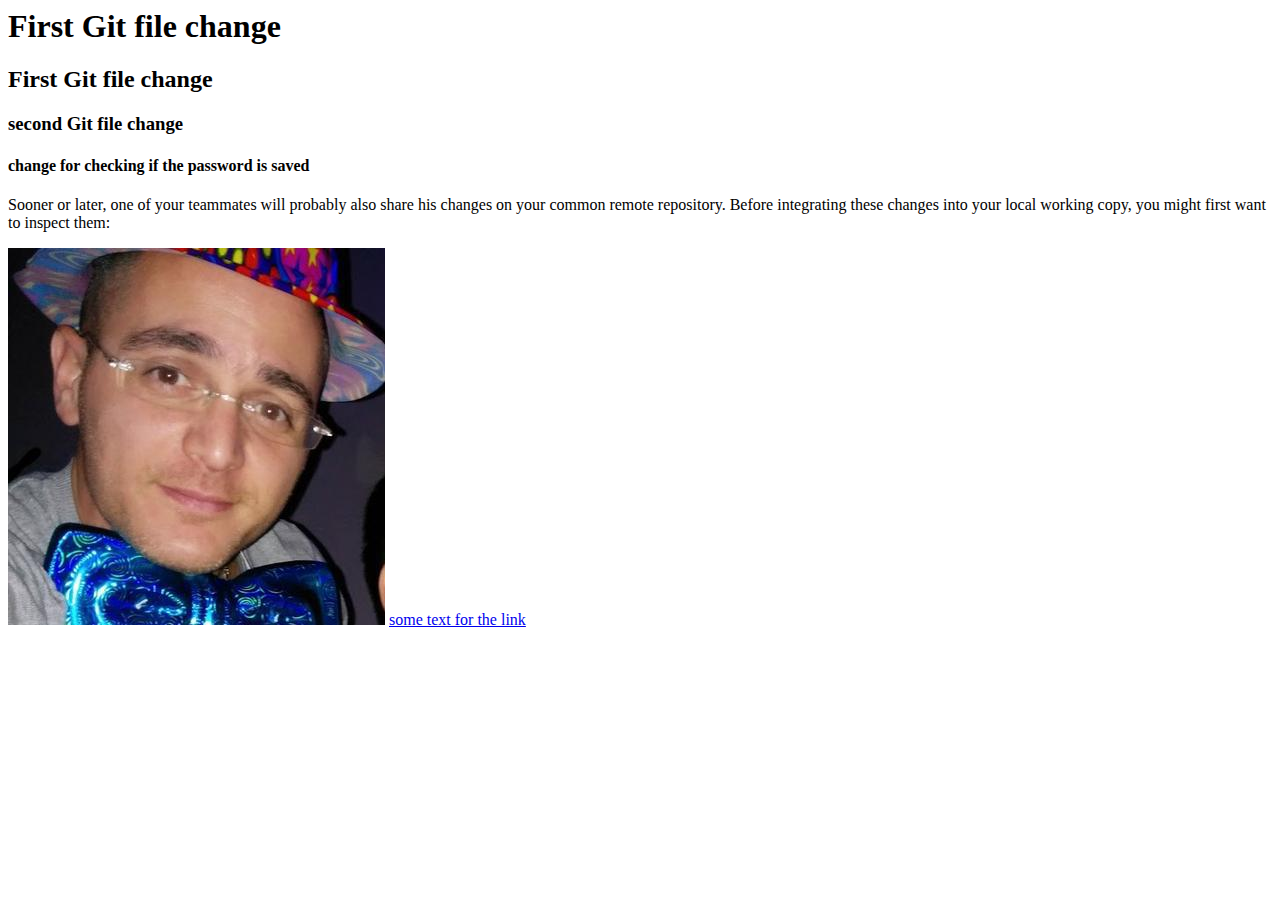
==== index.html @ d177f2d3 "adding js and css folders" ====
<body>
	<h1 title="hover over the header">First Git file change</h1>
	<h2>First Git file change</h2>
	<h3>second Git file change</h3>
	<h4>change for checking if the password is saved</h4>

	<p>Sooner or later, one of your teammates will probably also share his changes on your common remote repository. Before integrating these changes into your local working copy, you might first want to inspect them:</p>

	<img src="img/mypic.jpg" alt="my face" title="my face">

	<a href="test.html" target="_blank">some text for the link</a>
</body>
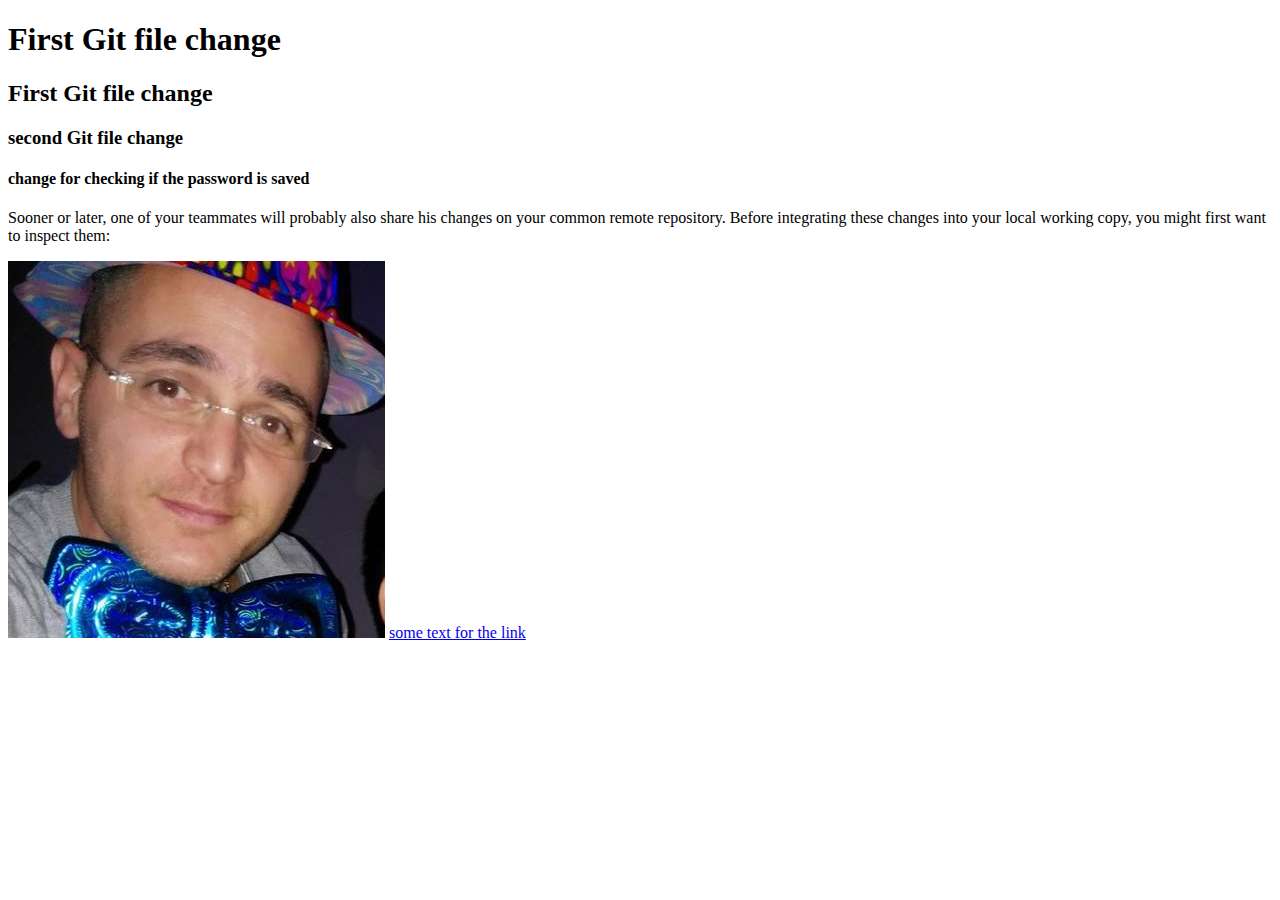
==== commit 15528667: "some more changes during class" ====
--- a/index.html
+++ b/index.html
@@ -1,12 +1,20 @@
-<body>
-	<h1 title="hover over the header">First Git file change</h1>
-	<h2>First Git file change</h2>
-	<h3>second Git file change</h3>
-	<h4>change for checking if the password is saved</h4>
+<!DOCTYPE html>
+<html>
+<head>
+	<meta charset="utf-8">
+	<title>לימוד נטקרפט</title>
+</head>
+	<body>
+		<h1 title="hover over the header">First Git file change</h1>
+		<h2>First Git file change</h2>
+		<h3>second Git file change</h3>
+		<h4>change for checking if the password is saved</h4>
 
-	<p>Sooner or later, one of your teammates will probably also share his changes on your common remote repository. Before integrating these changes into your local working copy, you might first want to inspect them:</p>
+		<p>Sooner or later, one of your teammates will probably also share his changes on your common remote repository. Before integrating these changes into your local working copy, you might first want to inspect them:</p>
 
-	<img src="img/mypic.jpg" alt="my face" title="my face">
+		<img src="img/mypic.jpg" alt="my face" title="my face">
 
-	<a href="test.html" target="_blank">some text for the link</a>
-</body>+		<a href="test.html" target="_blank">some text for the link</a>
+	</body>
+</html>
+	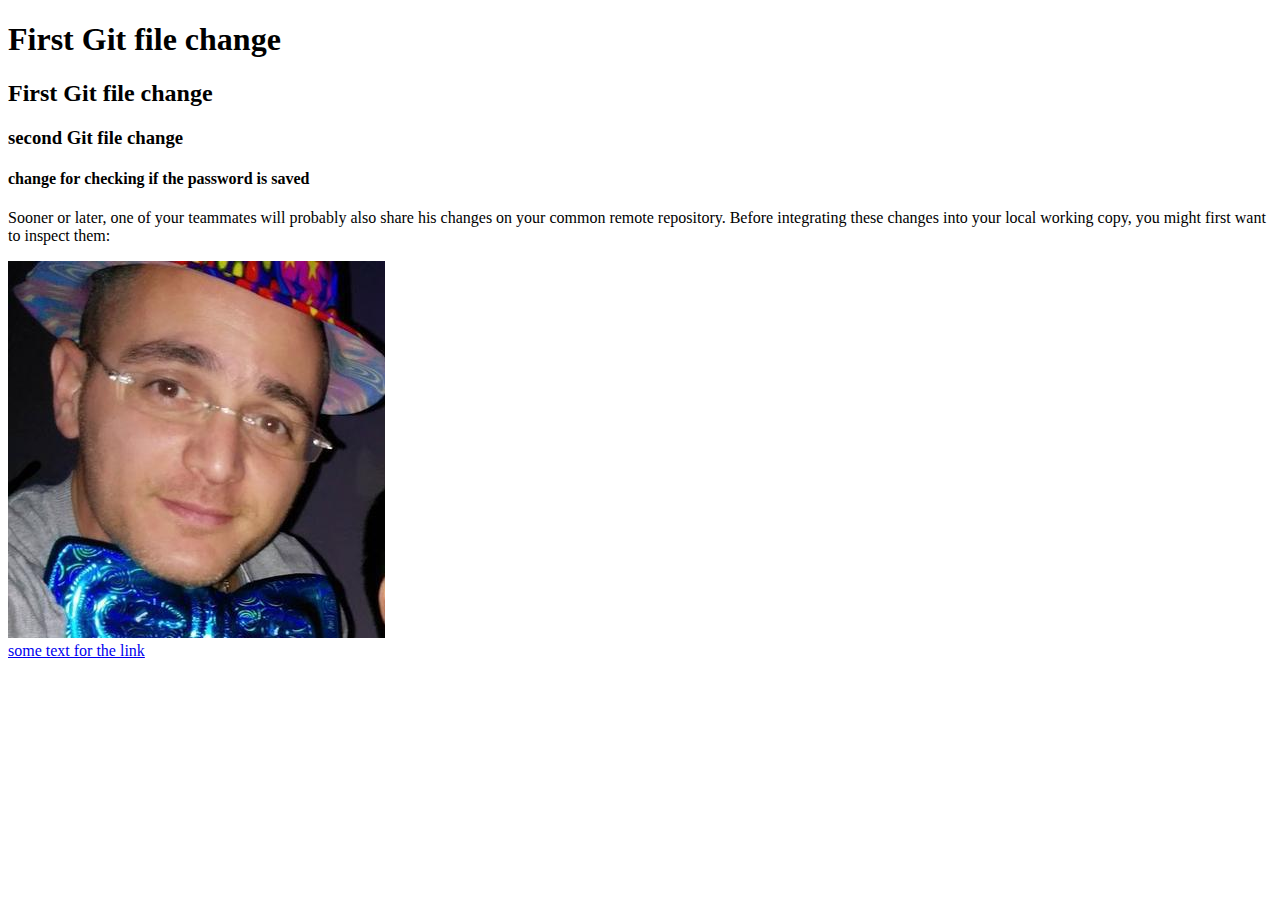
==== commit abc03e5f: "credential test" ====
--- a/index.html
+++ b/index.html
@@ -9,10 +9,13 @@
 		<h2>First Git file change</h2>
 		<h3>second Git file change</h3>
 		<h4>change for checking if the password is saved</h4>
+		<!--  -->
 
 		<p>Sooner or later, one of your teammates will probably also share his changes on your common remote repository. Before integrating these changes into your local working copy, you might first want to inspect them:</p>
 
-		<img src="img/mypic.jpg" alt="my face" title="my face">
+		<div>
+			<img src="img/mypic.jpg" alt="my face" title="my face">
+		</div>
 
 		<a href="test.html" target="_blank">some text for the link</a>
 	</body>
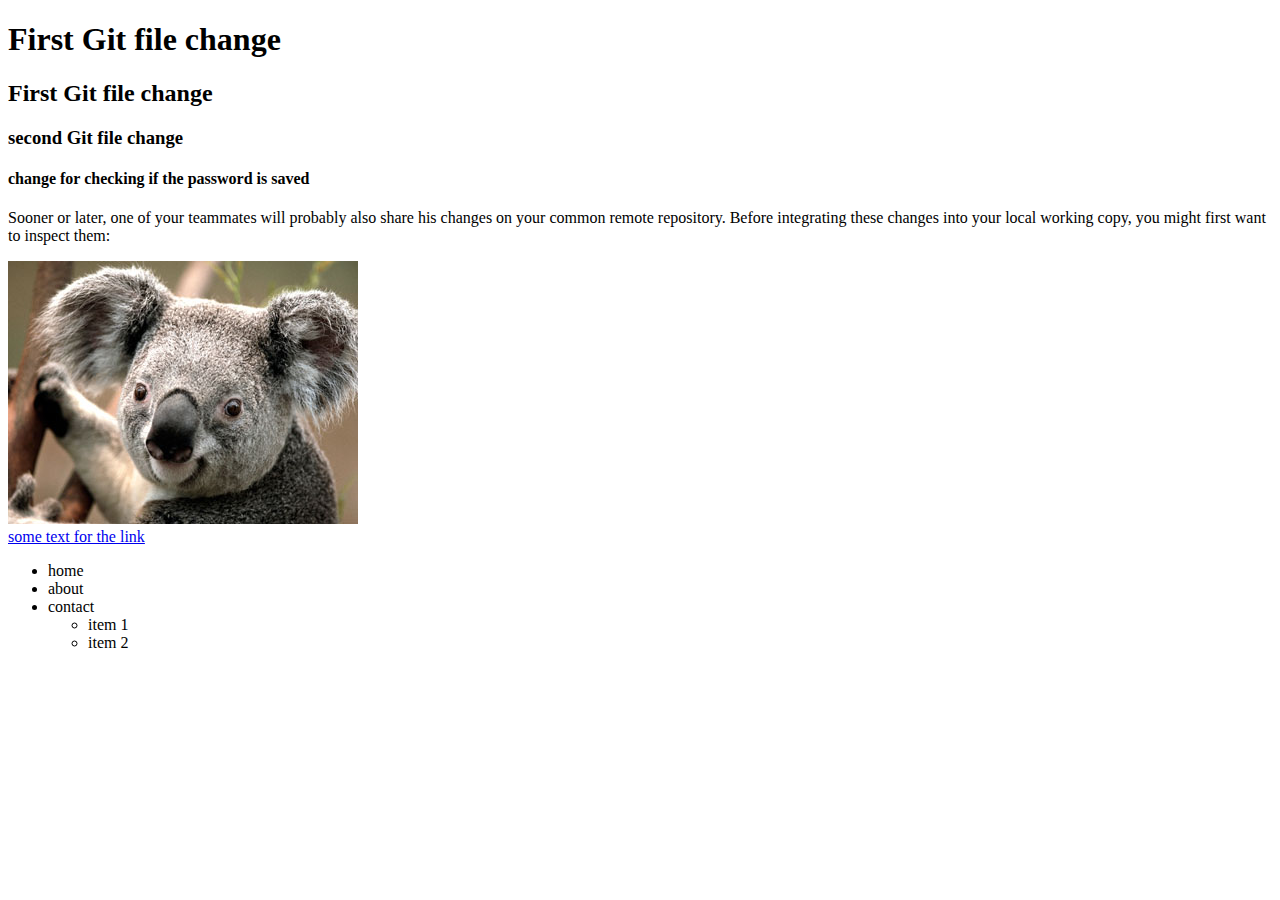
==== commit 49ebaf0a: "changes during class" ====
--- a/index.html
+++ b/index.html
@@ -3,21 +3,33 @@
 <head>
 	<meta charset="utf-8">
 	<title>לימוד נטקרפט</title>
+	
 </head>
 	<body>
 		<h1 title="hover over the header">First Git file change</h1>
 		<h2>First Git file change</h2>
 		<h3>second Git file change</h3>
 		<h4>change for checking if the password is saved</h4>
-		<!--  -->
+		<!-- some comment -->
 
 		<p>Sooner or later, one of your teammates will probably also share his changes on your common remote repository. Before integrating these changes into your local working copy, you might first want to inspect them:</p>
 
 		<div>
-			<img src="img/mypic.jpg" alt="my face" title="my face">
+			<img src="img/Koala.jpg" width="350" height="263" alt="my face" title="my face">
 		</div>
 
 		<a href="test.html" target="_blank">some text for the link</a>
+
+		<ul>
+			<li>home</li>
+			<li>about</li>
+			<li>contact
+				<ul>
+					<li>item 1</li>
+					<li>item 2</li>
+				</ul>
+			</li>
+		</ul>
 	</body>
 </html>
 	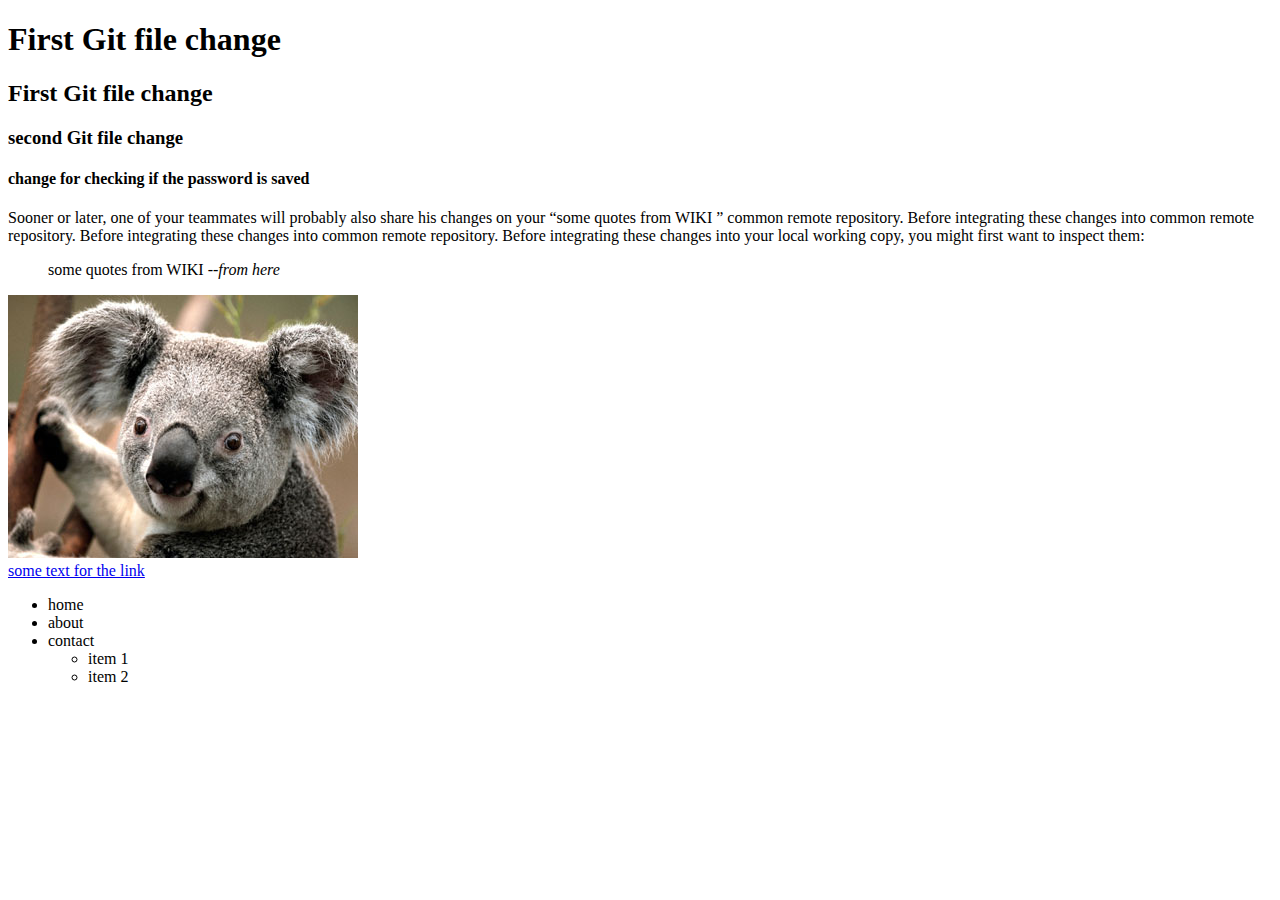
==== commit dfb09a46: "2nd change during class" ====
--- a/index.html
+++ b/index.html
@@ -12,14 +12,21 @@
 		<h4>change for checking if the password is saved</h4>
 		<!-- some comment -->
 
-		<p>Sooner or later, one of your teammates will probably also share his changes on your common remote repository. Before integrating these changes into your local working copy, you might first want to inspect them:</p>
+		<p>Sooner or later, one of your teammates will probably also share his changes on your 
+		<q cite="--from here">some quotes from WIKI </q>
+		
+		common remote repository. Before integrating these  changes into common remote repository. Before integrating these  changes into common remote repository. Before integrating these  changes into your local working copy, you might first want to inspect them:</p>
+
+		<blockquote>
+			some quotes from WIKI 
+			<cite>--from here</cite>
+		</blockquote>
 
 		<div>
 			<img src="img/Koala.jpg" width="350" height="263" alt="my face" title="my face">
 		</div>
 
 		<a href="test.html" target="_blank">some text for the link</a>
-
 		<ul>
 			<li>home</li>
 			<li>about</li>
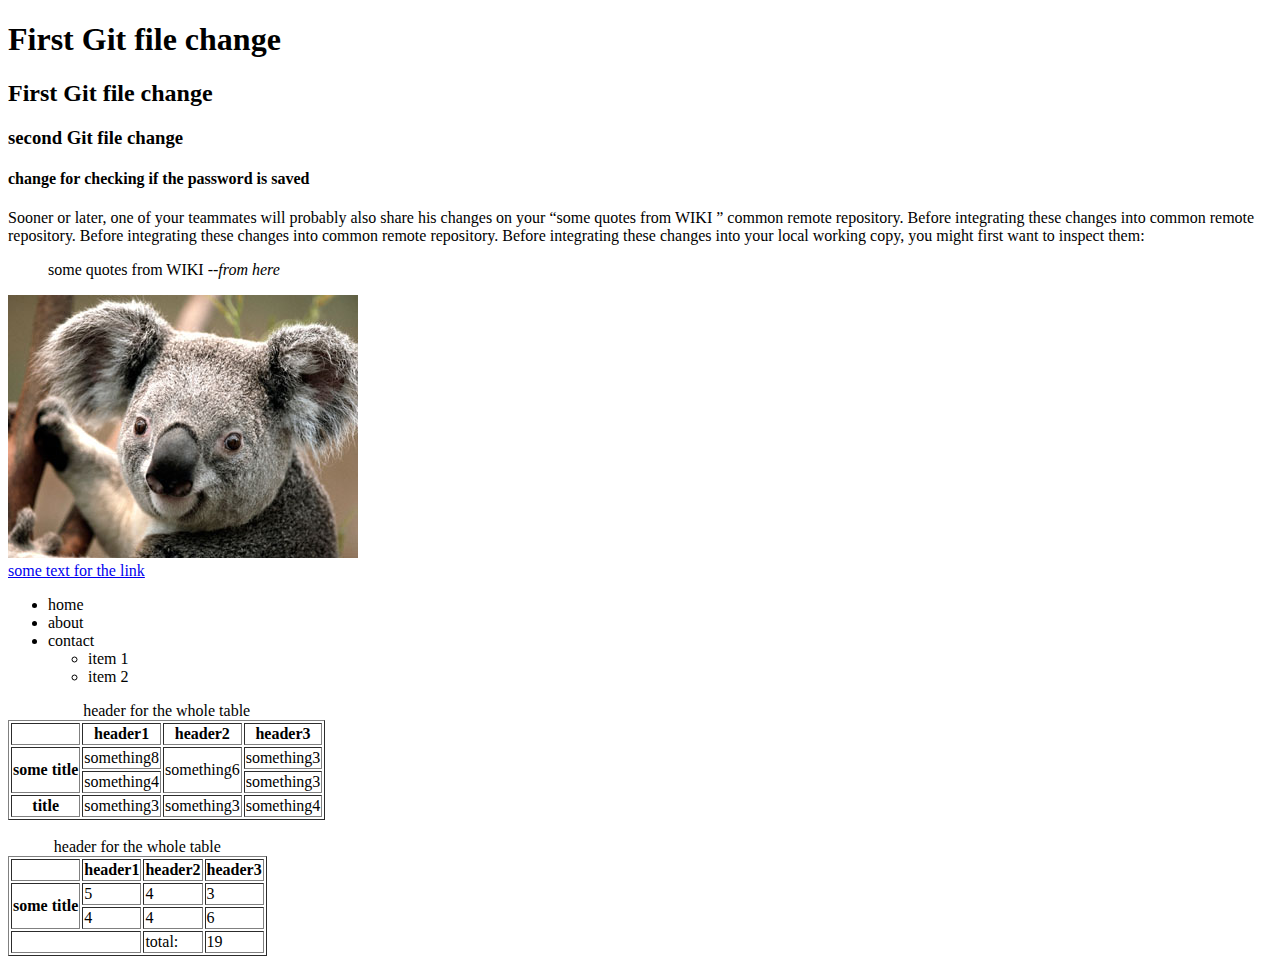
==== commit 010e31fc: "uploading the exercise" ====
--- a/index.html
+++ b/index.html
@@ -37,6 +37,73 @@
 				</ul>
 			</li>
 		</ul>
+
+		<table border="1">
+			<caption>header for the whole table</caption>
+			<tr>
+				<th></th>
+				<th>header1</th>
+				<th>header2</th>
+				<th>header3</th>
+			</tr>
+			<tr>
+				<th rowspan="2">some title</th>
+				<td>something8</td>
+				<td rowspan="2">something6</td>
+				<td>something3</td>
+			</tr>
+			<tr>
+				<!--have the same title as above -->
+				<!--space taken by row above -->
+				<td>something4</td>
+				<td>something3</td>
+				
+			</tr>
+			<tr>
+				<th>title</th>
+				<td>something3</td>
+				<td>something3</td>
+				<td>something4</td>
+				
+			</tr>
+		</table>
+		<br>
+		<table border="1">
+			<caption>header for the whole table</caption>
+			<thead>
+				<tr>
+					<th></th>
+					<th scope="col">header1</th>
+					<th scope="col">header2</th>
+					<th scope="col">header3</th>
+				
+				</tr>
+			</thead>
+			<tbody>
+				<tr>
+					<th scope="row" rowspan="2">some title</th>
+					<td>5</td>
+					<td>4</td>
+					<td>3</td>
+				
+				</tr>
+				<tr>
+					<!--have the same title as above -->
+					<td>4</td>
+					<td>4</td>
+					<td>6</td>
+					
+				</tr>
+			</tbody>
+			<tfoot>
+				<tr>
+				<td colspan="2"></td>
+				<td>total:</td>
+				<td>19</td>
+				
+			</tr>
+			</tfoot>
+		</table>
 	</body>
 </html>
 	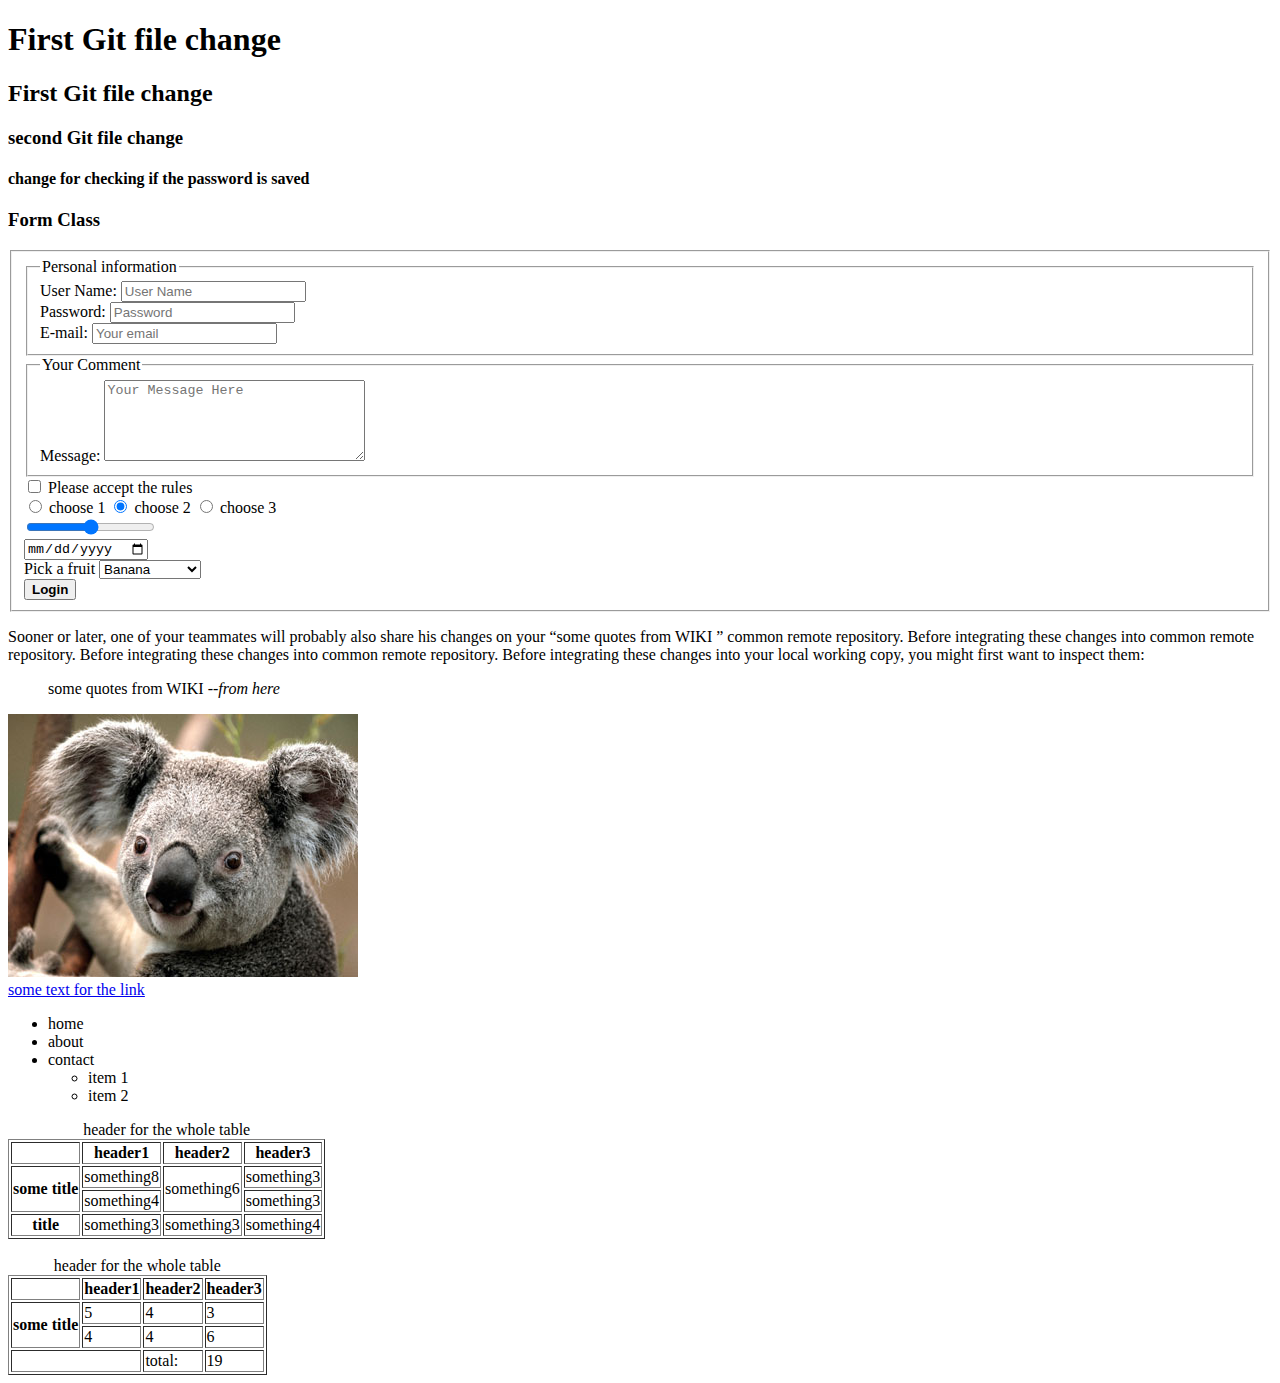
==== commit f1ce2292: "upating html5 exercise" ====
--- a/index.html
+++ b/index.html
@@ -11,6 +11,81 @@
 		<h3>second Git file change</h3>
 		<h4>change for checking if the password is saved</h4>
 		<!-- some comment -->
+
+		<!-- Form class-->
+			<h3>Form Class</h3>
+			<form action="test.html" method="Get"><!--method default is 'Get'-->
+				<fieldset>
+					<fieldset>
+						<legend>Personal information</legend>
+						<div>
+					        <label for="name">User Name:</label><!-- the for att gives us the option to get focus on the input cell by the coresponding id -->
+					        <input type="text" id="name" name="name" value="" placeholder="User Name"/>
+					    </div>
+
+					    <div>
+					        <label for="pass">Password:</label>
+					        <input type="password" id="pass" name="pass" value="" placeholder="Password"/>
+					    </div>
+
+					    <div>
+					        <label for="mail">E-mail:</label>
+					        <input type="email" id="mail" placeholder="Your email" />
+					    </div>
+					</fieldset>
+
+				    <fieldset>
+						<legend>Your Comment</legend>
+						<div>
+					        <label for="msg">Message:</label>
+					        <textarea name="msg" id="msg" cols="30" rows="5" placeholder="Your Message Here"></textarea>
+					    </div>	
+					</fieldset>
+
+					<div>
+						<input type="checkbox" id="accpet" name="accpet">
+						<label for="accpet">Please accept the rules</label>
+					</div>
+
+					<div>
+						<input type="radio" id="radio1" name="radio" value="1">
+						<label for="radio1">choose 1</label>
+
+						<input type="radio" id="radio2" name="radio" value="2" checked="">
+						<label for="radio2">choose 2</label>
+
+						<input type="radio" id="radio3" name="radio" value="3">
+						<label for="radio3">choose 3</label>
+					</div>
+
+					<div>
+						<input type="range">
+					</div>
+
+					<div>
+						<input type="date">
+					</div>
+
+					<div>
+						<label for="myFruit">Pick a fruit</label>
+					    <select id="myFruit" name="fruit">
+					      <!-- There is a trick here you think you'll pick
+					         a banana but you'll eat an orange >:-) -->
+					      <option value="orange">Banana</option>
+					      <option>Cherry</option>
+					      <optgroup label="berries">
+					        <option>Blueberry</option>
+					        <option>Raspberry</option>
+					        <option>Strawberry</option>
+					      </optgroup>
+					    </select>
+					</div>
+					<button type="submit"><b>Login</b></button><!-- by default button is type=submit -->
+				</fieldset>
+			</form>
+			
+
+		
 
 		<p>Sooner or later, one of your teammates will probably also share his changes on your 
 		<q cite="--from here">some quotes from WIKI </q>
@@ -81,7 +156,7 @@
 			</thead>
 			<tbody>
 				<tr>
-					<th scope="row" rowspan="2">some title</th>
+					<th scope="" rowspan="2">some title</th>
 					<td>5</td>
 					<td>4</td>
 					<td>3</td>
@@ -106,4 +181,3 @@
 		</table>
 	</body>
 </html>
-	